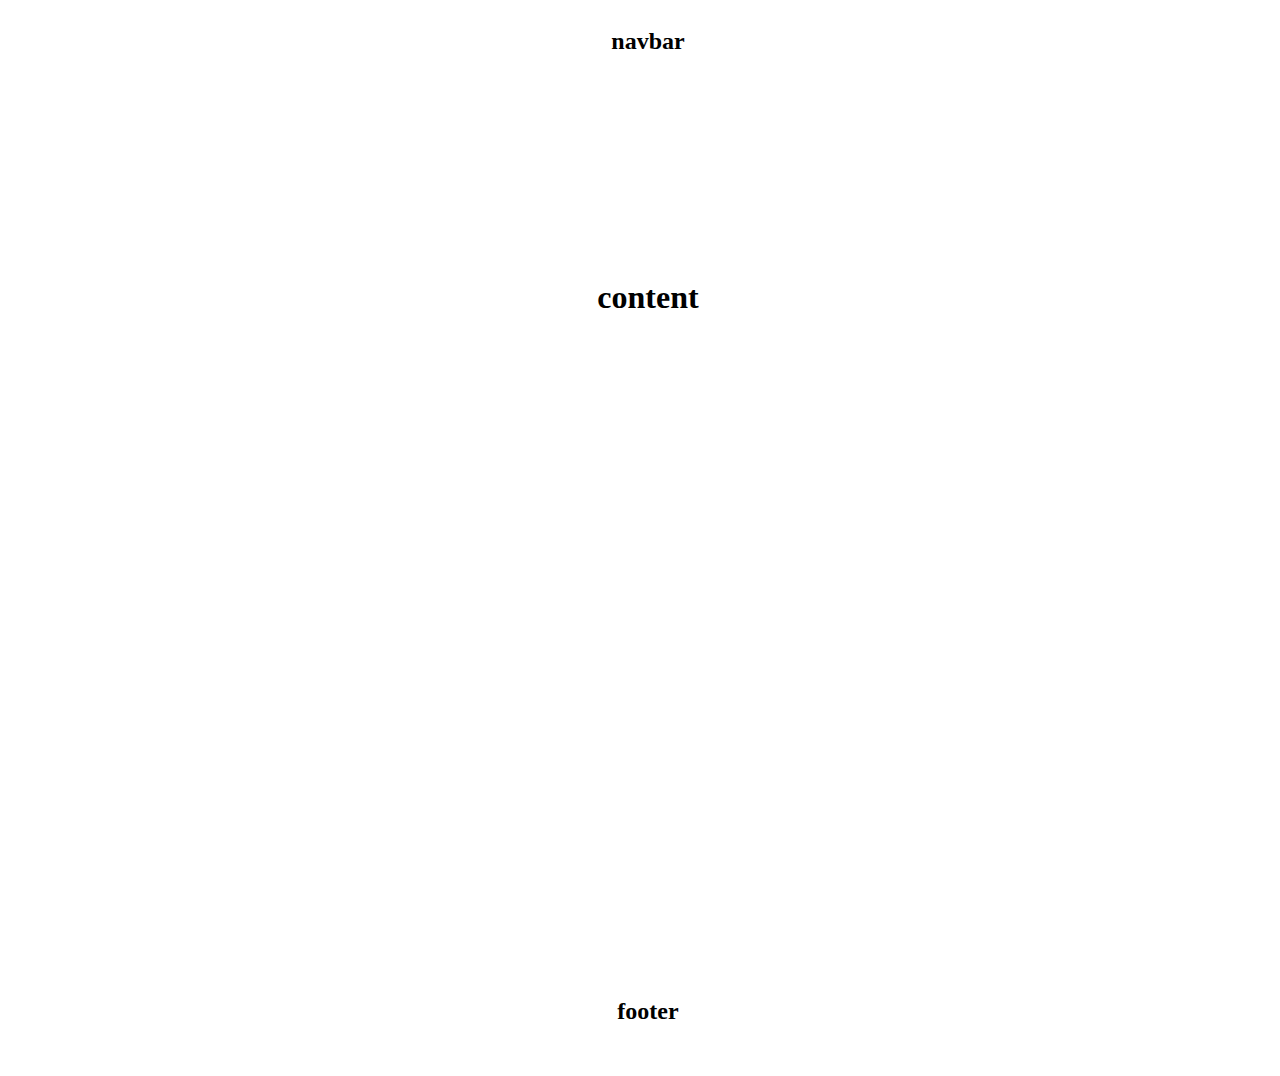
==== test.html @ bdcb8034 "Add validation to sign up form, layout changes" ====
<!DOCTYPE html>
<html lang="en">
<head>
    <meta charset="UTF-8">
    <meta name="viewport" content="width=device-width, initial-scale=1.0">
    <title>Document</title>
    <style>
        body {
            display: flex;
            flex-direction: column;
            justify-content: center;
            align-items: center;
            width: 100vw;
            position: relative;
        }
        nav {
            height: 10vh;
        }
        div {
            height: 80vh;
            margin-top: 10rem;
        }
        footer {
            height: 10vh;
        }
    </style>
</head>
<body>
    <nav>
        <h2>navbar</h2>
    </nav>
    <div class="content">
        <h1>content</h1>
    </div>
    <footer>
        <h2>footer</h2>
    </footer>
</body>
</html>
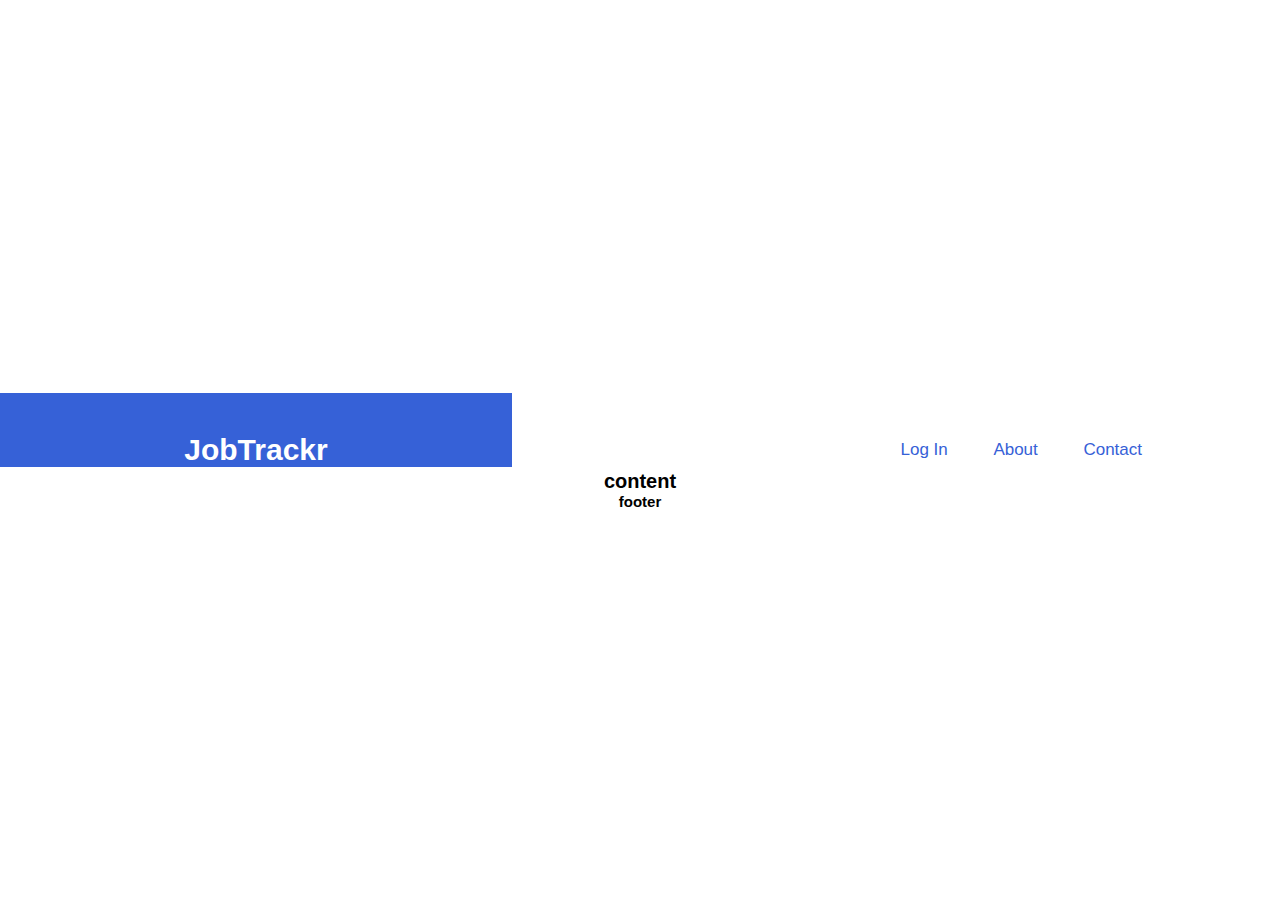
==== commit 2eaa9e84: "Make login page and register page mobile friendly" ====
--- a/test.html
+++ b/test.html
@@ -1,39 +1,55 @@
 <!DOCTYPE html>
 <html lang="en">
-<head>
-    <meta charset="UTF-8">
-    <meta name="viewport" content="width=device-width, initial-scale=1.0">
-    <title>Document</title>
-    <style>
-        body {
-            display: flex;
-            flex-direction: column;
-            justify-content: center;
-            align-items: center;
-            width: 100vw;
-            position: relative;
-        }
-        nav {
-            height: 10vh;
-        }
-        div {
-            height: 80vh;
-            margin-top: 10rem;
-        }
-        footer {
-            height: 10vh;
-        }
-    </style>
-</head>
-<body>
-    <nav>
-        <h2>navbar</h2>
-    </nav>
-    <div class="content">
-        <h1>content</h1>
-    </div>
-    <footer>
-        <h2>footer</h2>
-    </footer>
-</body>
-</html>+    <head>
+        <meta charset="UTF-8" />
+        <meta name="viewport" content="width=device-width, initial-scale=1.0" />
+        <title>Document</title>
+        <link rel="stylesheet" href="./assets/styles/styles.css" />
+        <link
+            rel="stylesheet"
+            href="./assets/styles/media-queries/styles.css"
+        />
+    </head>
+    <body>
+        <div class="nav">
+            <div class="nav-title-div">
+                <h1 class="nav--title-link">
+                    <a href="../index.html" class="nav--title-link"
+                        >JobTrackr</a
+                    >
+                </h1>
+            </div>
+
+            <div class="nav-links-div">
+                <a
+                    href="../../pages/login.html"
+                    class="nav--links nav--login-link"
+                    >Log In<span></span
+                ></a>
+                <a href="./pages/about.html" class="nav--links nav--about-link"
+                    >About</a
+                >
+                <a href="#footer--logos" class="nav--links nav--contact-link"
+                    >Contact</a
+                >
+            </div>
+            <button class="btn-mobile-nav">
+                <img
+                    class="icon-mobile-nav open"
+                    src="./assets/icons/icons8-menu-96.png"
+                />
+                <img
+                    class="icon-mobile-nav close"
+                    src="./assets/icons/icons8-close-96.png"
+                />
+            </button>
+        </div>
+        <div class="content">
+            <h1>content</h1>
+        </div>
+        <footer>
+            <h2>footer</h2>
+        </footer>
+        <script src="./script.js"></script>
+    </body>
+</html>
--- a/assets/styles/styles.css
+++ b/assets/styles/styles.css
@@ -0,0 +1,271 @@
+html {
+    font-size: 62.5%;
+    scroll-behavior: smooth;
+}
+
+* {
+    margin: 0;
+    padding: 0;
+    box-sizing: border-box;
+}
+
+body {
+    font-family: "Poppins", sans-serif !important;
+    position: relative;
+    overflow-x: hidden;
+    display: flex;
+    flex-direction: column;
+    justify-content: center;
+    align-items: center;
+    min-height: 100vh;
+}
+
+.bg-blue {
+    position: absolute;
+    top: 0;
+    left: 0;
+    z-index: -1;
+    width: 40%;
+    height: 100%;
+    background-color: #3661d7;
+}
+
+.nav {
+    /* position: absolute;
+    top: 2%;
+    left: 50%;
+    transform: translateX(-50%);
+    z-index: 1; */
+    display: flex;
+    justify-content: space-between;
+    align-items: center;
+    width: 100%;
+    min-height: 10%;
+}
+
+.nav div {
+    padding-top: 4rem;
+}
+
+.nav-title-div {
+    width: 40%;
+    background-color: #3661d7;
+    text-align: center;
+}
+
+.nav--title-link {
+    font-size: 3rem;
+    color: white;
+    text-decoration: none;
+    text-transform: none;
+    width: 100%;
+}
+
+.nav-links-div {
+    display: flex;
+    justify-content: flex-end;
+    align-items: center;
+    width: 60%;
+    padding-right: 10%;
+    gap: 4%;
+}
+
+.nav--links {
+    text-decoration: none;
+    text-transform: none;
+    font-size: 1.7rem;
+    color: #3661d7;
+    /* flex: 0.1; */
+    text-align: center;
+    padding: 0;
+    height: 100%;
+    padding: 1rem;
+    border-radius: 1rem;
+    transition: all 0.5s;
+}
+
+.nav--login-link:hover,
+.nav--about-link:hover,
+.nav--contact-link:hover,
+.links:hover {
+    background-color: #e8e8e8;
+    transition: all 0.5s;
+}
+
+/* MOBILE SCREENS */
+
+.btn-mobile-nav {
+    border: none;
+    background: none;
+    cursor: pointer;
+    display: none;
+}
+
+.icon-mobile-nav {
+    height: 4rem;
+    width: 4rem;
+    padding: 0.5rem;
+}
+
+.close {
+    display: none;
+}
+
+.title-section {
+    display: flex;
+    width: 100vw;
+    height: 100vh;
+    position: relative;
+}
+
+.title-section--1 {
+    display: flex;
+    justify-content: flex-end;
+    align-items: center;
+    width: 40%;
+    height: 100%;
+    background-color: #3661d7;
+}
+
+.title-section--2 {
+    height: 100%;
+    width: 60%;
+    display: flex;
+    justify-content: flex-start;
+    align-items: center;
+    color: #3661d7;
+}
+
+.title-1,
+.title-2,
+.letter-r {
+    font-size: 20rem;
+    font-weight: 500;
+}
+
+.title-1 {
+    transform: translateY(-45%);
+    color: #ffffff;
+}
+
+.title-2 {
+    transform: translateY(-20%);
+}
+
+.letter-r {
+    transform: translateY(-45%);
+}
+
+.main-btn {
+    position: absolute;
+    left: 50%;
+    bottom: 25%;
+    transform: translateX(-50%);
+}
+
+.get-started-btn {
+    /* background-color: #3661d7; */
+    /* color: white; */
+    color: #3661d7;
+    font-size: 3rem;
+    text-decoration: none;
+    text-transform: none;
+    padding: 1rem 2rem;
+    border: 2px solid #3661d7;
+    border-radius: 1rem;
+    transition: 0.3s;
+}
+
+.get-started-btn:hover {
+    background-color: #3661d7;
+    color: white;
+    transition: all 0.3s;
+}
+
+.footer {
+    display: flex;
+    justify-content: center;
+    align-items: center;
+    width: 100%;
+    color: rgb(0, 0, 0);
+    /* background-color: #8aa7ff; */
+    background-color: #eeeeee;
+    padding: 4rem 0;
+    height: 30%;
+}
+
+.footer-content {
+    display: flex;
+    flex-direction: column;
+    justify-content: center;
+    align-items: center;
+    font-size: 1.5rem;
+    width: 40%;
+    line-height: 4rem;
+}
+
+.footer--title {
+    font-size: 2rem;
+}
+
+.footer--links {
+    display: flex;
+    justify-content: center;
+    align-items: center;
+    gap: 5%;
+    width: 100%;
+    transition: 0.2s;
+}
+
+.footer--links-about:hover,
+.footer--links-tos:hover,
+.footer--links-policy:hover {
+    text-decoration: underline;
+    color: #3661d7;
+    transition: all 0.2s;
+}
+
+.footer--links-about,
+.footer--links-tos,
+.footer--links-policy {
+    text-decoration: none;
+    text-transform: none;
+    color: rgb(0, 0, 0);
+}
+
+.footer--logos {
+    display: flex;
+    justify-content: center;
+    align-items: center;
+    text-align: center;
+}
+
+.footer--logos img {
+    width: 70%;
+}
+
+.x-logo {
+    width: 60% !important;
+}
+
+.linkedin-logo,
+.x-logo,
+.facebook-logo {
+    transition: all 0.5s;
+}
+
+.linkedin-logo:hover,
+.x-logo:hover,
+.facebook-logo:hover {
+    transform: translateY(-10%);
+    transition: all 0.5s;
+}
+
+.address {
+    text-align: center;
+}
+
+.copyright {
+    text-align: center;
+    /* line-height: 2rem !important; */
+}
--- a/assets/styles/media-queries/styles.css
+++ b/assets/styles/media-queries/styles.css
@@ -0,0 +1,170 @@
+@media (max-width: 1100px) {
+    html {
+        font-size: 56.25% !important;
+    }
+
+    .title-1,
+    .title-2,
+    .letter-r {
+        font-size: 15rem;
+        font-weight: 500;
+    }
+
+    .get-started-btn {
+        /* background-color: #3661d7; */
+        /* color: white; */
+        font-size: 2rem;
+    }
+}
+
+@media (max-width: 740px) {
+    html {
+        font-size: 50% !important;
+    }
+
+    .title-section {
+        flex-direction: column;
+        height: 70vh;
+    }
+
+    .title-section--1, .title-section--2 {
+        width: 100%;
+        /* height: 50%; */
+        justify-content: center;
+        
+    }
+
+    .title-1, .title-2 {
+        justify-content: center;
+        transform: translateY(0);
+    }
+
+    .title-1 {
+        align-self: flex-end;
+    }
+
+    .title-2 {
+        align-self: flex-start;
+    }
+
+    .letter-r {
+        transform: translateY(-55%);
+    }
+
+    .bg-blue {
+        background-color: transparent;
+        width: 0;
+        height: 0;
+    }
+
+    .nav-title-div {
+        background-color: transparent;
+    }
+
+    .nav--title-link {
+        color: #3661d7;
+    }
+
+    .footer--links {
+        flex-direction: column;
+    }
+
+    .footer-content {
+        width: 100%;
+    }
+
+    .main-btn {
+        bottom: 12%;
+    }
+}
+
+@media (max-width: 500px) {
+
+    html {
+        font-size: 43.75% !important;
+    }   
+
+    .nav {
+        padding-right: 5%;
+    }
+
+    .nav-links-div {
+        background-color: rgba(255, 255, 255, 0.97);
+        position: absolute;
+        top: 0;
+        left: 0;
+        width: 100%;
+        height: 80%;
+        padding: 10% 0 !important;
+        margin: 0;
+        transform: translateX(100%);
+        z-index: 1;
+        display: flex;
+        flex-direction: column;
+        align-items: center;
+        justify-content: center;
+        transition: all 0.5s ease-in;
+
+        /* Hide navigation */
+        /* Allows no transitions */
+        /* display: none; */
+
+        /* 1) Hide the element visually*/
+        opacity: 0;
+
+        /* 2) Make it inaccessibile to mouse and keyboard */
+        pointer-events: none;
+
+        /* Hide it from screen readers */
+        visibility: hidden;
+    }
+
+    .nav--links {
+        font-size: 3rem;
+        height: auto;
+    }
+
+    .btn-mobile-nav {
+        display: block;
+        align-self: flex-end;
+    }
+
+    .open {
+        display: block;
+    }
+
+    .nav-open .nav-links-div {
+        opacity: 1;
+        pointer-events: auto;
+        visibility: visible;
+        transform: translateX(0);
+    }
+
+    .nav-open .close {
+        display: block;
+        position: relative;
+        z-index: 2;
+    }
+
+    .nav-open .open {
+        display: none;
+    }
+
+    .main-btn {
+        bottom: 10%;
+    }
+}
+
+@media
+only screen and (-webkit-min-device-pixel-ratio: 1.5),
+only screen and (-o-min-device-pixel-ratio: 3/2),
+only screen and (min--moz-device-pixel-ratio: 1.5),
+only screen and (min-device-pixel-ratio: 1.5){
+
+  html,
+  body{
+    width:100%;
+    overflow-x:hidden;
+  }
+
+}
